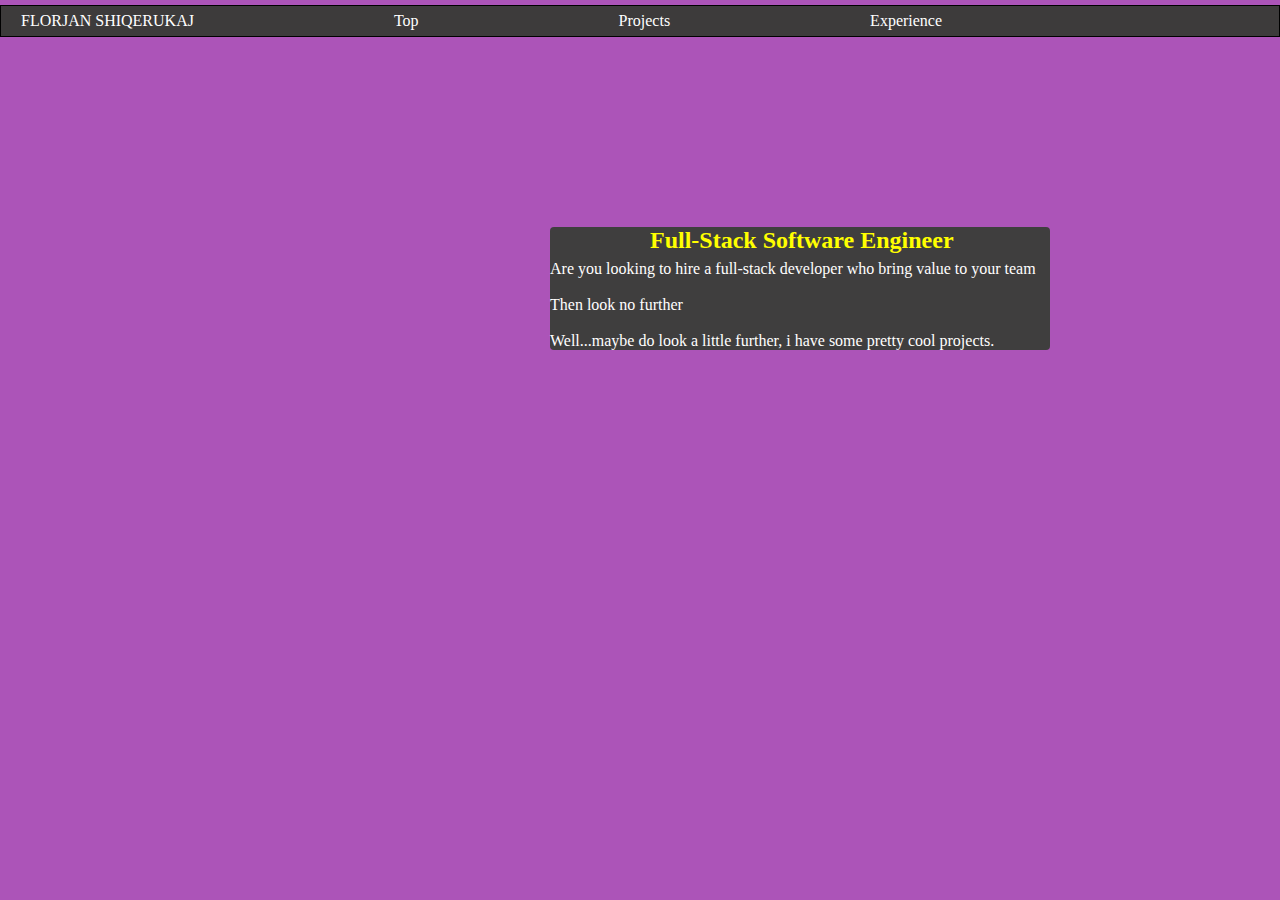
==== indel.html @ 08d42db2 "Little changes" ====
<!DOCTYPE html>
<html lang="en">
<head>
    <meta charset="UTF-8">
    <meta http-equiv="X-UA-Compatible" content="IE=edge">
    <meta name="viewport" content="width=device-width, initial-scale=1.0">
    <title>hoxton-html-my-portfolio</title>
    <link rel="stylesheet" href="mystyle.css">
</head>
<body id="purple">

    <header>
        <nav>
            <ul>
              <li><a href="#" >FLORJAN SHIQERUKAJ</a></li>
              
              <li class="header__right-menu"><a href="/index.html">Top</a></li>
              <li class="header__right-menu"><a href="/indel2.html">Projects</a></li>
              <li class="header__right-menu"><a href="/index.html">Experience</a></li>
           
            </ul>
          </nav>

          <div class="middle-header">

            <h2 class="middle-header-h2">Full-Stack Software Engineer</h2>
            <p class="first-p">Are you looking to hire a full-stack developer who bring value to your team </p>
            <br/>
            <p class="second-p">Then look no further</p>
            <br/>
            <p class="third-p">Well...maybe do look a little further, i have some pretty cool projects.</p>
            
            </div>
          </header>
          </body>
---- mystyle.css ----
*{
    padding: 0;
    margin:0;
    border-size:border-box;

}
 body{
    background-color: rgb(172, 84, 184);
}

header nav ul{
    display:grid;
    grid-auto-flow:column;
    list-style:none;
    justify-content:start;
   border:1px solid;
   background-color:rgb(61, 59, 59);
   height:30px;
   align-items:center;
   margin-top:5px;
  
   
}


nav ul li  a{
    color:white;
    text-decoration: none;
    padding-left:20px;
    
}
 .header__right-menu{
     margin-left: 50px;
 }
    
header .header__right-menu a{
    padding-left:150px;
    justify-content: start;
}

.middle-header{
    border:1px solid;
    background-color: rgb(63, 62, 62);
    margin-top:190px;
    width:500px;
    border:none;
    margin-bottom: 150px;
margin-left:550px;

border-radius:4px;

    
}

.middle-header-h2{
    color:yellow;
    justify-content: center;
    padding-left:100px;
}

.first-p{
    color:white;
    padding-top:6px;
}

.second-p{
    color:white;
}

.third-p{
    color:white;
}



footer{
    background-color: white;
    height: 250px;
    display: grid;
    grid-auto-flow: column;
    gap: .2em;
    place-items: center;
    justify-content: center;

}



footer .footer-first{
    border:1px solid;
    width:200px;
    margin-top:40px ;
    background-color: white;
    height:80px;
    margin:30px;
 
}

.go-to-project{
    border:1px solid;
    padding-left:50px;
background-color: rgb(192, 57, 57);
color:white;
border-radius:4px;
margin-top:2px;

}

.full-h5{
    color:rgb(207, 79, 79);
    padding-left:4px;
}

footer .footer-first{
    border:1px solid;
    width:200px;
    margin-top:40px;
   
    background-color: white;
    height:80px;
}

.go-to-project-2{
    border:1px solid;
    padding-left:50px;
background-color: rgb(192, 57, 57);
color:white;
border-radius:4px;
margin-top:2px;

}

.full-h5-2{
    color:rgb(31, 95, 34);
    padding-left:4px;
}



footer .footer-first{
    border:1px solid;
    width:200px;
    margin-top:40px;
    background-color: white;
    height:80px;
   
}

.go-to-project-3{
    border:1px solid;
    padding-left:50px;
background-color: rgb(192, 57, 57);
color:white;
border-radius:4px;
margin-top:2px;

}

.full-h5-3{
    color:rgb(207, 79, 79);
    padding-left:4px;
}
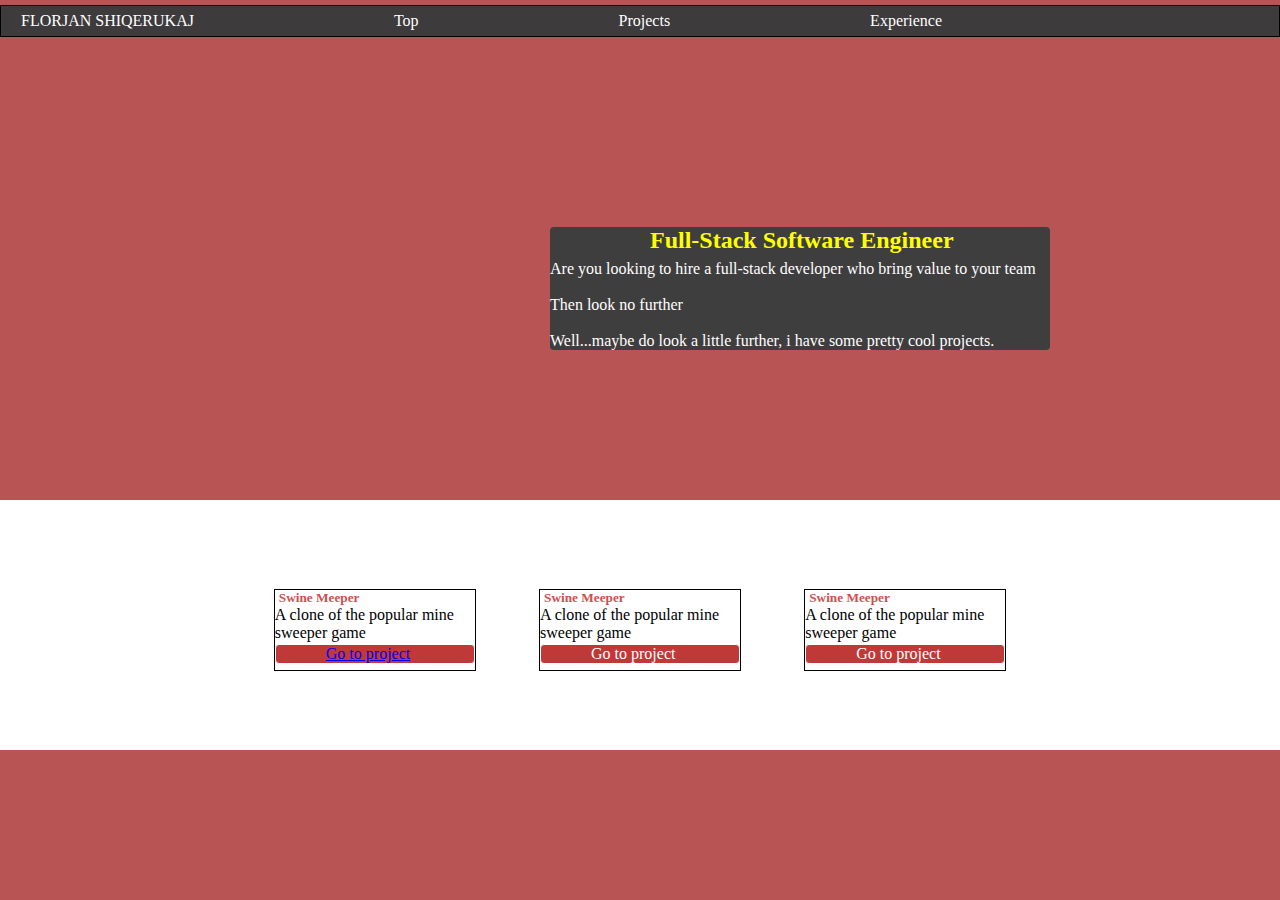
==== commit 743a54bc: "Some changes" ====
--- a/indel.html
+++ b/indel.html
@@ -5,31 +5,70 @@
     <meta http-equiv="X-UA-Compatible" content="IE=edge">
     <meta name="viewport" content="width=device-width, initial-scale=1.0">
     <title>hoxton-html-my-portfolio</title>
-    <link rel="stylesheet" href="mystyle.css">
+    <link rel="stylesheet" href="style.css">
 </head>
-<body id="purple">
+<body>
 
     <header>
         <nav>
             <ul>
               <li><a href="#" >FLORJAN SHIQERUKAJ</a></li>
               
-              <li class="header__right-menu"><a href="/index.html">Top</a></li>
+              <li class="header__right-menu"><a href="/indel.html">Top</a></li>
               <li class="header__right-menu"><a href="/indel2.html">Projects</a></li>
-              <li class="header__right-menu"><a href="/index.html">Experience</a></li>
+              <li class="header__right-menu"><a href="/indel2.html">Experience</a></li>
            
             </ul>
           </nav>
+<div class="middle-header">
 
-          <div class="middle-header">
+<h2 class="middle-header-h2">Full-Stack Software Engineer</h2>
+<p class="first-p">Are you looking to hire a full-stack developer who bring value to your team </p>
+<br/>
+<p class="second-p">Then look no further</p>
+<br/>
+<p class="third-p">Well...maybe do look a little further, i have some pretty cool projects.</p>
 
-            <h2 class="middle-header-h2">Full-Stack Software Engineer</h2>
-            <p class="first-p">Are you looking to hire a full-stack developer who bring value to your team </p>
-            <br/>
-            <p class="second-p">Then look no further</p>
-            <br/>
-            <p class="third-p">Well...maybe do look a little further, i have some pretty cool projects.</p>
-            
-            </div>
-          </header>
-          </body>
+</div>
+
+ </header>
+    
+<footer>
+
+    <div class="footer-first">
+    <h5 class="full-h5">Swine Meeper</h5>
+   
+    <p>A clone of the popular mine sweeper  game </p>
+
+
+<p class="go-to-project"><a href="/indel.html">Go to project</a></p>
+</div>
+
+
+<div class="footer-first">
+    <h5 class="full-h5-2">Swine Meeper</h5>
+   
+    <p>A clone of the popular mine sweeper  game </p>
+
+
+<p class="go-to-project-2">Go to project</p>
+</div>
+</div>
+
+<div class="footer-first">
+    <h5 class="full-h5-3">Swine Meeper</h5>
+   
+    <p>A clone of the popular mine sweeper  game </p>
+
+
+<p class="go-to-project-3">Go to project</p>
+</div>
+</div>
+
+
+
+</footer>
+
+
+</body>
+</html>--- a/style.css
+++ b/style.css
@@ -0,0 +1,162 @@
+*{
+    padding: 0;
+    margin:0;
+    border-size:border-box;
+
+}
+ body{
+    background-color: rgb(184, 84, 84);
+}
+
+header nav ul{
+    display:grid;
+    grid-auto-flow:column;
+    list-style:none;
+    justify-content:start;
+   border:1px solid;
+   background-color:rgb(61, 59, 59);
+   height:30px;
+   align-items:center;
+   margin-top:5px;
+  
+   
+}
+
+
+nav ul li  a{
+    color:white;
+    text-decoration: none;
+    padding-left:20px;
+    
+}
+ .header__right-menu{
+     margin-left: 50px;
+ }
+    
+header .header__right-menu a{
+    padding-left:150px;
+    justify-content: start;
+}
+
+.middle-header{
+    border:1px solid;
+    background-color: rgb(63, 62, 62);
+    margin-top:190px;
+    width:500px;
+    border:none;
+    margin-bottom: 150px;
+margin-left:550px;
+
+border-radius:4px;
+
+    
+}
+
+.middle-header-h2{
+    color:yellow;
+    justify-content: center;
+    padding-left:100px;
+}
+
+.first-p{
+    color:white;
+    padding-top:6px;
+}
+
+.second-p{
+    color:white;
+}
+
+.third-p{
+    color:white;
+}
+
+
+
+footer{
+    background-color: white;
+    height: 250px;
+    display: grid;
+    grid-auto-flow: column;
+    gap: .2em;
+    place-items: center;
+    justify-content: center;
+
+}
+
+
+
+footer .footer-first{
+    border:1px solid;
+    width:200px;
+    margin-top:40px ;
+    background-color: white;
+    height:80px;
+    margin:30px;
+ 
+}
+
+.go-to-project{
+    border:1px solid;
+    padding-left:50px;
+background-color: rgb(192, 57, 57);
+color:white;
+border-radius:4px;
+margin-top:2px;
+
+}
+
+.full-h5{
+    color:rgb(207, 79, 79);
+    padding-left:4px;
+}
+
+footer .footer-first{
+    border:1px solid;
+    width:200px;
+    margin-top:40px;
+   
+    background-color: white;
+    height:80px;
+}
+
+.go-to-project-2{
+    border:1px solid;
+    padding-left:50px;
+background-color: rgb(192, 57, 57);
+color:white;
+border-radius:4px;
+margin-top:2px;
+
+}
+
+.full-h5-2{
+    color:rgb(207, 79, 79);
+    padding-left:4px;
+}
+
+
+
+footer .footer-first{
+    border:1px solid;
+    width:200px;
+    margin-top:40px;
+    background-color: white;
+    height:80px;
+   
+}
+
+.go-to-project-3{
+    border:1px solid;
+    padding-left:50px;
+background-color: rgb(192, 57, 57);
+color:white;
+border-radius:4px;
+margin-top:2px;
+
+}
+
+.full-h5-3{
+    color:rgb(207, 79, 79);
+    padding-left:4px;
+}